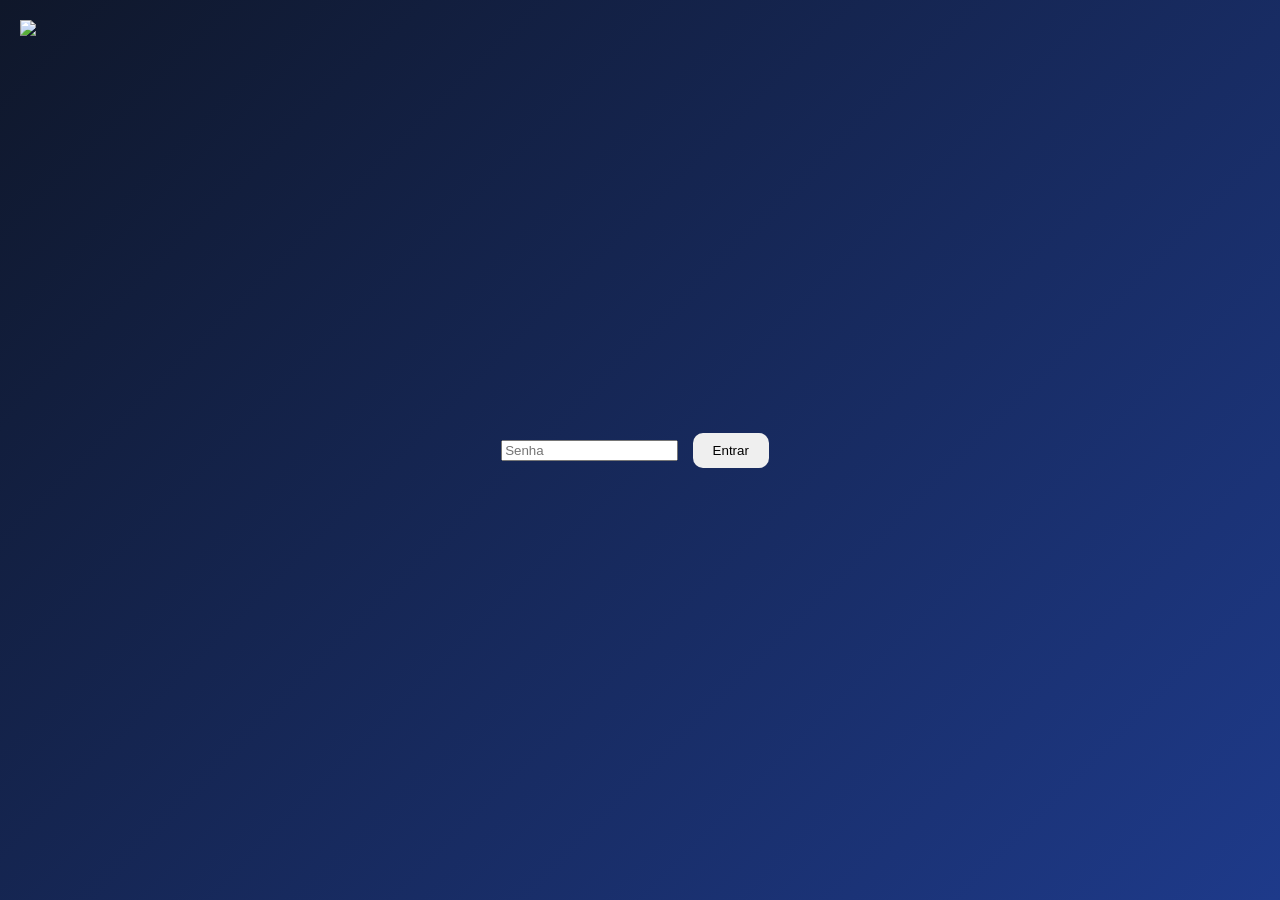
==== admin.html @ 8e3e5dc4 "Add admin.html for admin dashboard interface" ====
<!DOCTYPE html>
<html lang="pt-br">
<head>
<meta charset="UTF-8">
<title>Admin</title>
<link rel="stylesheet" href="style.css">
<script src="https://cdn.jsdelivr.net/npm/@supabase/supabase-js"></script>
<script src="supabase.js"></script>
</head>
<body>

<img src="assets/logo.png" class="logo">

<div id="login" class="container">
  <input type="password" id="senha" placeholder="Senha">
  <button onclick="login()">Entrar</button>
</div>

<div id="dashboard" class="container hidden">
  <h2>Dashboard</h2>
  <div id="resultados"></div>

  <h3>Criar Chapa</h3>
  <input id="nome" placeholder="Nome">
  <input id="lema" placeholder="Lema">
  <input id="logo" placeholder="URL da Logo">
  <button onclick="criar()">Criar</button>
</div>

<script src="admin.js"></script>
</body>
</html>
---- style.css ----
body {
  margin: 0;
  font-family: 'Segoe UI', sans-serif;
  background: linear-gradient(135deg, #0f172a, #1e3a8a);
  color: white;
  display: flex;
  justify-content: center;
  align-items: center;
  height: 100vh;
  overflow: hidden;
}

.container {
  text-align: center;
  width: 100%;
  max-width: 1000px;
}

.logo {
  position: absolute;
  top: 20px;
  left: 20px;
  height: 60px;
}

.grid {
  display: grid;
  grid-template-columns: repeat(auto-fit, minmax(200px, 1fr));
  gap: 20px;
}

.card {
  background: white;
  color: black;
  padding: 20px;
  border-radius: 16px;
  cursor: pointer;
  transition: 0.3s;
}

.card:hover {
  transform: scale(1.05);
}

.hidden {
  display: none;
}

button {
  padding: 10px 20px;
  border: none;
  border-radius: 10px;
  cursor: pointer;
  margin: 10px;
}
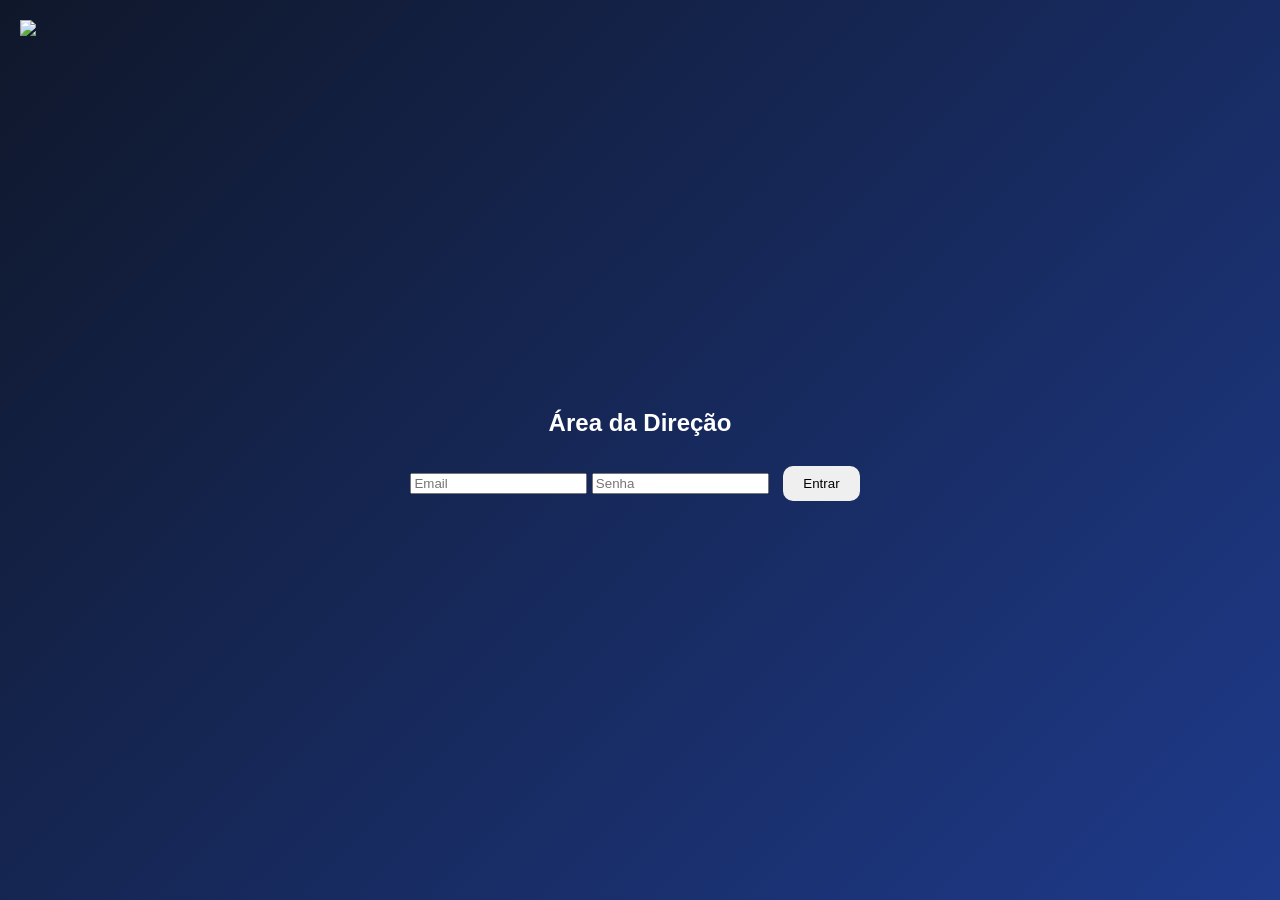
==== commit 0dc0fddd: "Update admin.html" ====
--- a/admin.html
+++ b/admin.html
@@ -12,9 +12,14 @@
 <img src="assets/logo.png" class="logo">
 
 <div id="login" class="container">
+  <h2>Área da Direção</h2>
+
+  <input type="email" id="email" placeholder="Email">
   <input type="password" id="senha" placeholder="Senha">
+
   <button onclick="login()">Entrar</button>
 </div>
+
 
 <div id="dashboard" class="container hidden">
   <h2>Dashboard</h2>
